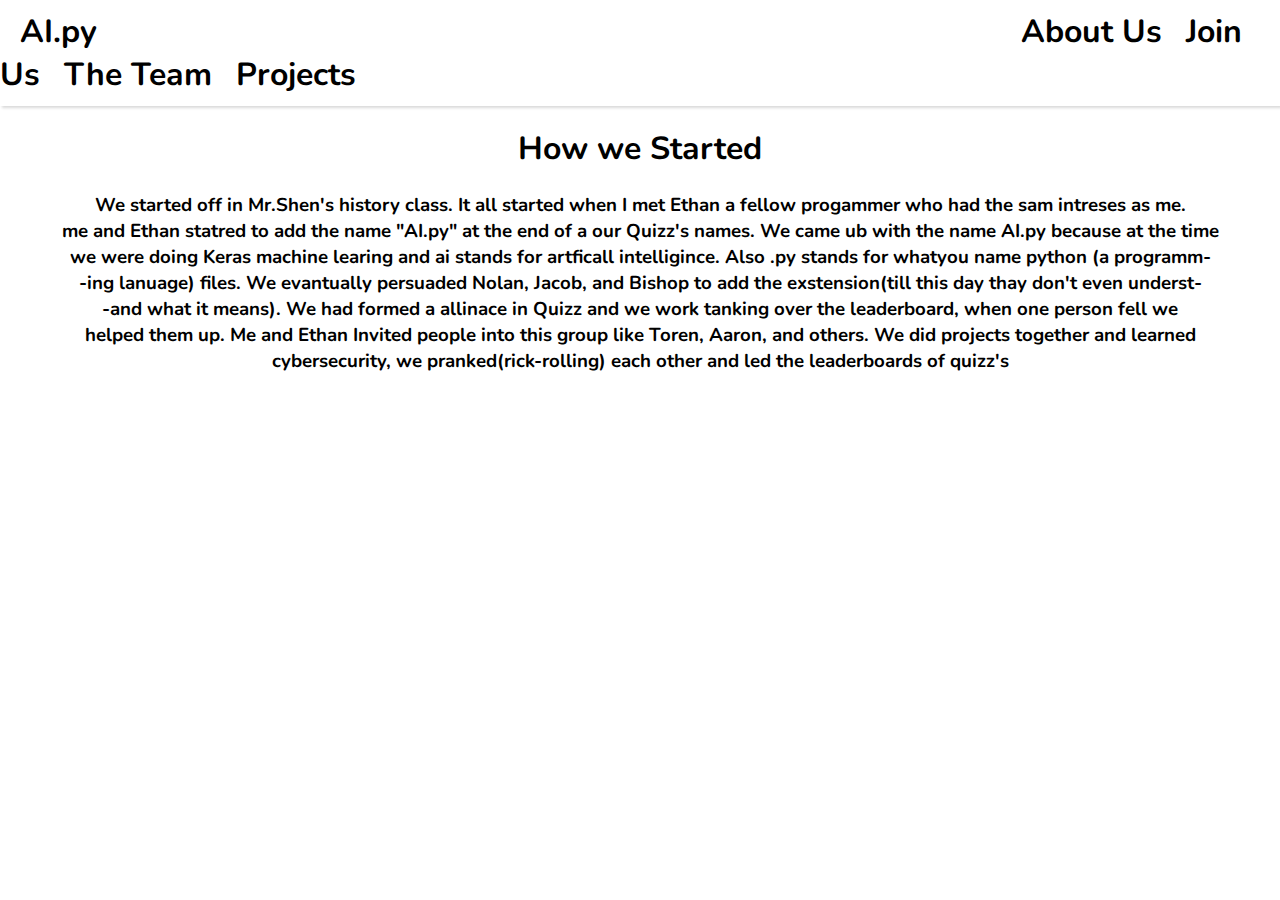
==== aboutus.html @ dce6e5ac "Basic Layout" ====
<html>
    <head>
        <title>AI.py</title>
        <link rel="stylesheet" href="main.css">
    </head>
    <body>
        <!--Navbar -->
        <div id="navbar">
            <h1 id="main" class="nav-item" style="margin-right: 900px;"><a href="/">AI.py</a></h1>
            
            <h1 class="nav-item"><a href="/aboutus">About Us</a></h1>
            <h1 class="nav-item"><a href="#">Join Us</a></h1>
            <h1 class="nav-item"><a href="/team">The Team</a></h1>
            <h1 class="nav-item"><a href="#">Projects</a></h1>
        </div>

        <div id="main-part">
            <h1>How we Started</h1>
            <h3>    We started off in Mr.Shen's history class. It all started when I met Ethan a fellow progammer who had the sam intreses as me. <br>
                me and Ethan statred to add the name "AI.py" at the end of a our Quizz's names. We came ub with the name AI.py because at the time <br>
                we were doing Keras machine learing and ai stands for artficall intelligince. Also .py stands for whatyou name python (a programm- <br>
                -ing lanuage) files. We evantually persuaded Nolan, Jacob, and Bishop to add the exstension(till this day thay don't even underst- <br>
                -and what it means). We had formed a allinace in Quizz and we work tanking over the leaderboard, when one person fell we <br>
                helped them up. Me and Ethan Invited people into this group like Toren, Aaron, and others. We did projects together and learned <br>
                cybersecurity, we pranked(rick-rolling) each other and led the leaderboards of quizz's</h3>
        </div>


        <!--Javscript Link -- Put this last-->
        <script src="main.js"></script>
    </body>
</html>
---- main.css ----
/*Import text fonts from google fonts*/

@import url('https://fonts.googleapis.com/css2?family=Nunito:wght@300&display=swap');

body {
    font-family: 'Nunito', sans-serif;
    margin: 0 0 0 0;
    font-size: initial;
}

a {
    text-decoration: none;
    color: inherit;
}


#navbar {
    box-shadow: rgba(0, 0, 0, 0.15) 1.95px 1.95px 2.6px;
    padding-bottom: 10px;
    padding-top: 10px;
    background-color: white;
}

.nav-item {
    padding-left: 20px;
    display: inline;
}

.nav-item:hover {
    -webkit-text-stroke-width: 1px;
    -webkit-text-stroke-color: black;
}

#main-stuff {
    margin-left: 80px;
    margin-top: 150px;
}

#title-main {
    font-size: 45px;
    display: inline-block;
        margin-bottom: 2px;
}

#title-main-typer {
    font-size: 45px;
    display: inline-block;
    padding-left: 20px;
    margin-bottom: 2px;
}

#subtitle-main {
    margin-top: 2px;
    font-size: 37px;
}

#main-part {
    text-align: center;
}

#profiles-div {
    text-align: center;
}
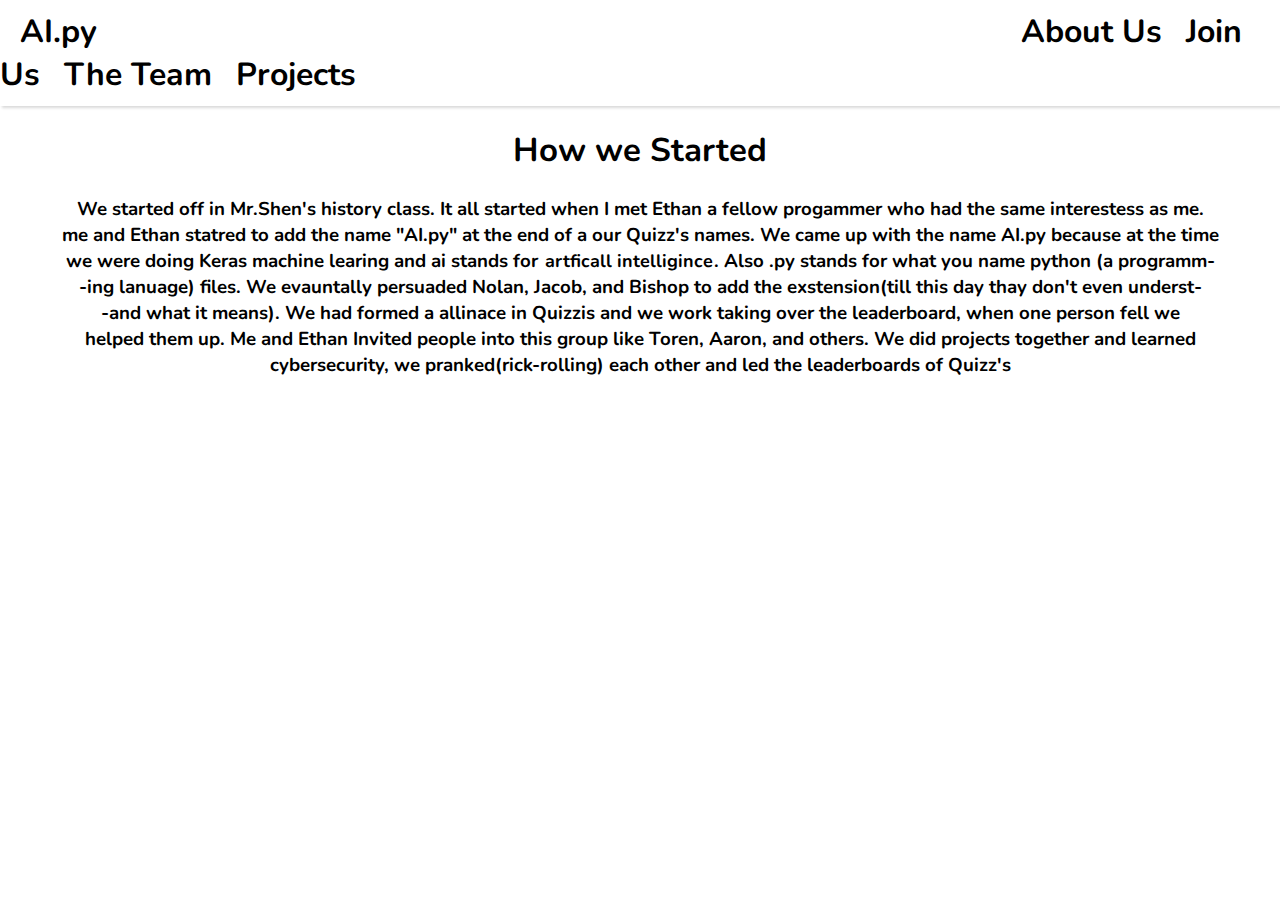
==== commit ca711b47: "did some secret stuff can you figure it out" ====
--- a/aboutus.html
+++ b/aboutus.html
@@ -2,6 +2,7 @@
     <head>
         <title>AI.py</title>
         <link rel="stylesheet" href="main.css">
+        <link rel="shortcut icon" type="image/x-icon" href="favicon_io/favicon.ico"/>
     </head>
     <body>
         <!--Navbar -->
@@ -12,17 +13,18 @@
             <h1 class="nav-item"><a href="#">Join Us</a></h1>
             <h1 class="nav-item"><a href="/team">The Team</a></h1>
             <h1 class="nav-item"><a href="#">Projects</a></h1>
+            <h1 id="login" style="display: none;" class="nav-item"><a href="login.html">Log In</a></h1>
         </div>
 
         <div id="main-part">
-            <h1>How we Started</h1>
-            <h3>    We started off in Mr.Shen's history class. It all started when I met Ethan a fellow progammer who had the sam intreses as me. <br>
-                me and Ethan statred to add the name "AI.py" at the end of a our Quizz's names. We came ub with the name AI.py because at the time <br>
-                we were doing Keras machine learing and ai stands for artficall intelligince. Also .py stands for whatyou name python (a programm- <br>
-                -ing lanuage) files. We evantually persuaded Nolan, Jacob, and Bishop to add the exstension(till this day thay don't even underst- <br>
-                -and what it means). We had formed a allinace in Quizz and we work tanking over the leaderboard, when one person fell we <br>
+            <h1><button id="title-btn" onclick="setValTitle()">How we Started</button></h1>
+            <h3>    We started off in Mr.Shen's history class. It all started when I met Ethan a fellow progammer who had the same interestess as me. <br>
+                me and Ethan statred to add the name "AI.py" at the end of a our Quizz's names. We came up with the name AI.py because at the time <br>
+                we were doing Keras machine learing and ai stands for <button onclick="showLogin()" id="ai">artficall intelligince</button>. Also .py stands for what you name python (a programm- <br>
+                -ing lanuage) files. We evauntally persuaded Nolan, Jacob, and Bishop to add the exstension(till this day thay don't even underst- <br>
+                -and what it means). We had formed a allinace in Quizzis and we work taking over the leaderboard, when one person fell we <br>
                 helped them up. Me and Ethan Invited people into this group like Toren, Aaron, and others. We did projects together and learned <br>
-                cybersecurity, we pranked(rick-rolling) each other and led the leaderboards of quizz's</h3>
+                cybersecurity, we pranked(rick-rolling) each other and led the leaderboards of Quizz's</h3>
         </div>
 
 
--- a/main.css
+++ b/main.css
@@ -39,7 +39,7 @@
 #title-main {
     font-size: 45px;
     display: inline-block;
-        margin-bottom: 2px;
+    margin-bottom: 2px;
 }
 
 #title-main-typer {
@@ -60,4 +60,68 @@
 
 #profiles-div {
     text-align: center;
+}
+
+#profiles {
+    margin-top: 100px;
+}
+
+.profiles-item {
+    border-radius: 30px;
+    box-shadow: rgba(0, 0, 0, 0.15) 1.95px 1.95px 2.6px 2.6px;
+    width: fit-content;
+    padding-top: 30px;
+    padding-bottom: 30px;
+}
+
+
+#mark-a {
+    margin-left: 300px;
+    padding-left: 20px;
+    padding-right: 20px;
+}
+
+
+
+.image-div:hover {
+    filter: brightness(50%)
+}
+
+.image-div:hover>.centered {
+    display: block;
+    color: white;
+    filter: brightness(100%);
+}
+
+
+.image-div {
+    position: relative;
+    text-align: center;
+}
+
+.centered {
+    position: absolute;
+    top: 50%;
+    left: 50%;
+    transform: translate(-50%, -50%);
+    color: white;
+    display: none;
+}
+
+#ai {
+    border: 0px;
+    background-color: white;
+    font-family: 'Nunito', sans-serif;
+    font-size: 18px;
+    font-weight: bold;
+    padding-right: 1px;
+    padding-left: 2px;
+}
+
+#title-btn {
+    border: 0px;
+    background-color: white;
+    font-family: 'Nunito', sans-serif;
+    font-size: 33px;
+    font-weight: bold;
 }